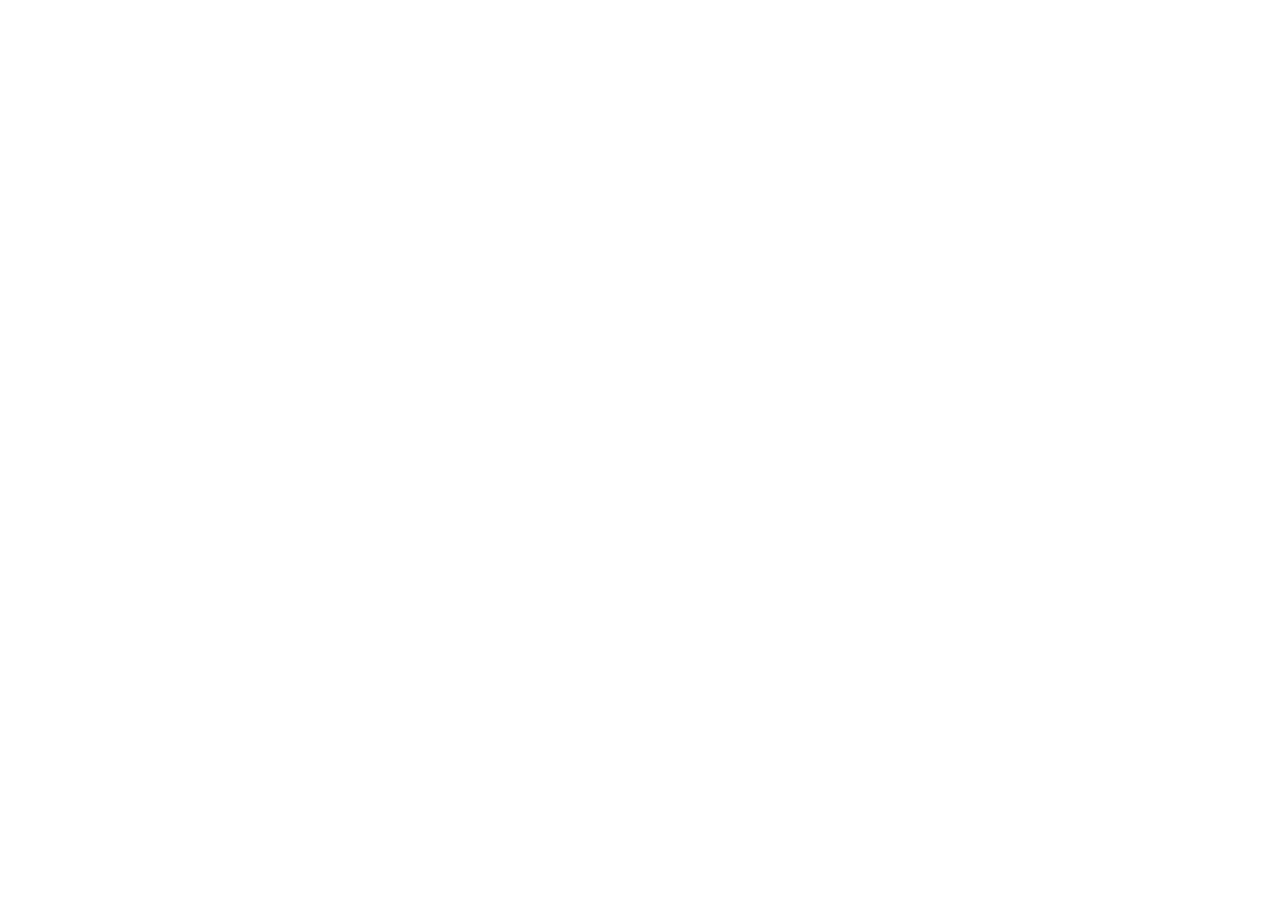
==== index.html @ a206adbc "Initial Commit" ====
<!doctype html>
<html lang="en">
  <head>
    <meta charset="UTF-8" />
    <meta name="viewport" content="width=device-width, initial-scale=1.0" />
    <link rel="stylesheet" href="src/styles/index.css" />
    <title>JavaScript Variables and Operations</title>
  </head>
  <body>
    <script src="src/script/index.js"></script>
  </body>
</html>
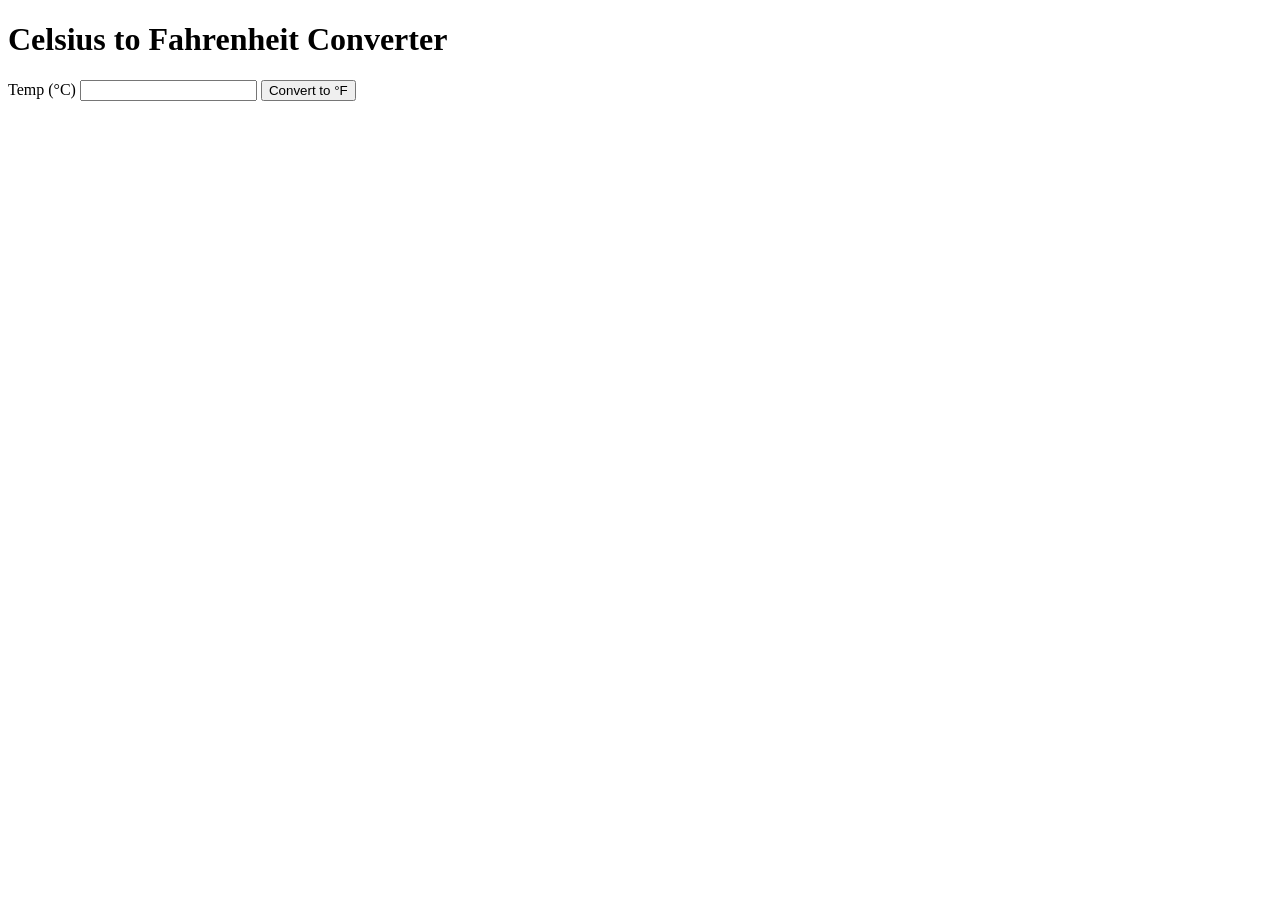
==== commit 8a0a19cf: "Add html content" ====
--- a/index.html
+++ b/index.html
@@ -7,6 +7,13 @@
     <title>JavaScript Variables and Operations</title>
   </head>
   <body>
+    <main>
+      <h1>Celsius to Fahrenheit Converter</h1>
+      <label for="temperature">Temp (°C)</label>
+      <input type="text" id="temperature" />
+      <button onclick="handleConversion()">Convert to °F</button>
+      <p id="result"></p>
+    </main>
     <script src="src/script/index.js"></script>
   </body>
 </html>
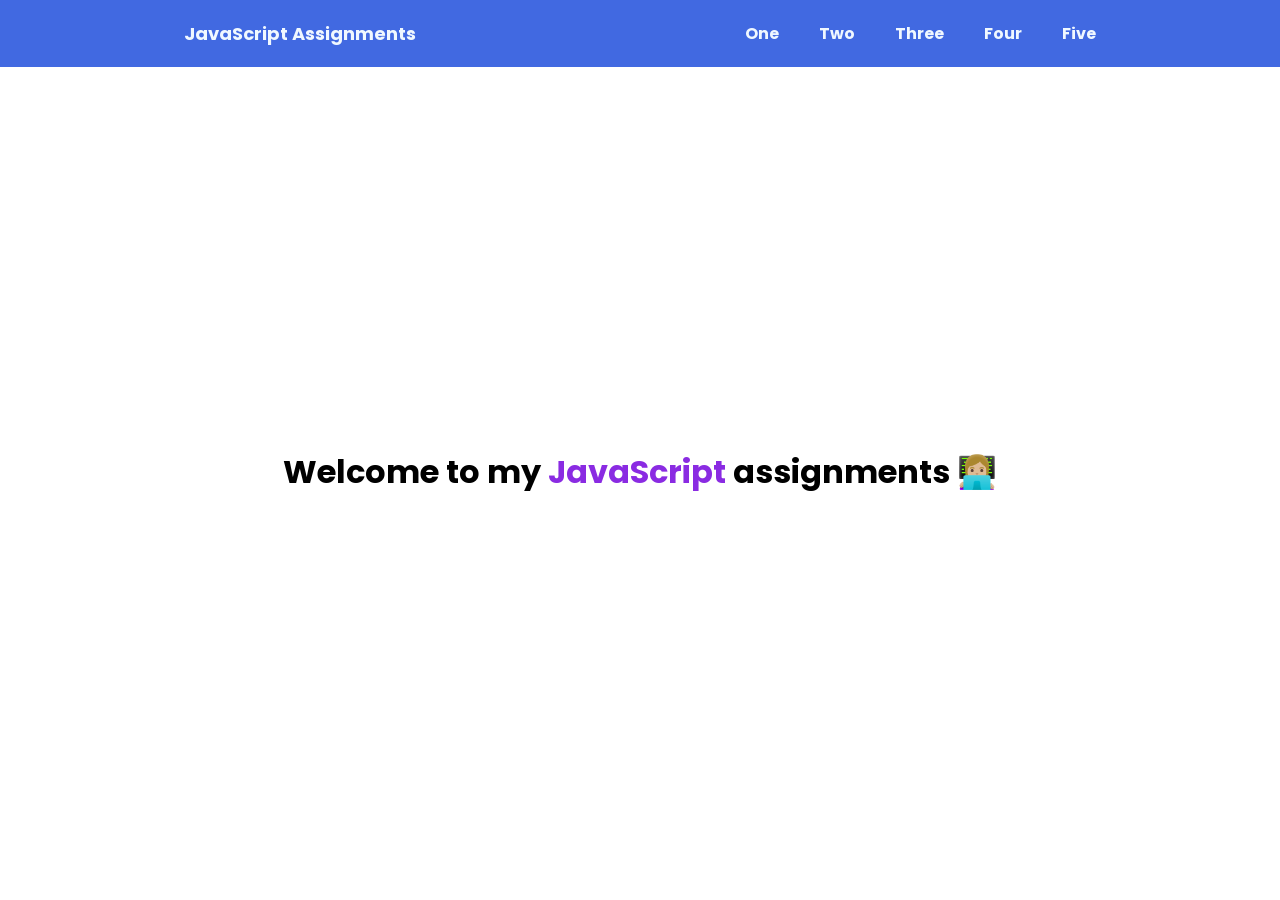
==== commit 69b741a3: "Refactored code - navbar, add font" ====
--- a/index.html
+++ b/index.html
@@ -3,17 +3,48 @@
   <head>
     <meta charset="UTF-8" />
     <meta name="viewport" content="width=device-width, initial-scale=1.0" />
-    <link rel="stylesheet" href="src/styles/index.css" />
+    <link rel="preconnect" href="https://fonts.googleapis.com" />
+    <link rel="preconnect" href="https://fonts.gstatic.com" crossorigin />
+    <link
+      href="https://fonts.googleapis.com/css2?family=Poppins:ital,wght@0,100;0,200;0,300;0,400;0,500;0,600;0,700;0,800;0,900;1,100;1,200;1,300;1,400;1,500;1,600;1,700;1,800;1,900&display=swap"
+      rel="stylesheet"
+    />
+    <link rel="stylesheet" href="src/home/index.css" />
     <title>JavaScript Variables and Operations</title>
   </head>
   <body>
+    <header>
+      <nav class="navbar">
+        <div>
+          <p class="navbar-home">
+            <a href="/index.html" class="link">JavaScript Assignments</a>
+          </p>
+        </div>
+        <div>
+          <ul class="navbar-links">
+            <li class="navbar-link">
+              <a href="/src/lesson-one/lesson-one.html" class="link">One</a>
+            </li>
+            <li class="navbar-link">
+              <a href="/src/lesson-two/lesson-two.html" class="link">Two</a>
+            </li>
+            <li class="navbar-link">
+              <a href="/src/lesson-three/lesson-three.html" class="link"
+                >Three</a
+              >
+            </li>
+            <li class="navbar-link">
+              <a href="/src/lesson-four/lesson-four.html" class="link">Four</a>
+            </li>
+            <li class="navbar-link">
+              <a href="/src/lesson-five/lesson-five.html" class="link">Five</a>
+            </li>
+          </ul>
+        </div>
+      </nav>
+    </header>
     <main>
-      <h1>Celsius to Fahrenheit Converter</h1>
-      <label for="temperature">Temp (°C)</label>
-      <input type="text" id="temperature" />
-      <button onclick="handleConversion()">Convert to °F</button>
-      <p id="result"></p>
+      <h1>Welcome to my <span>JavaScript</span> assignments 👩🏼‍💻</h1>
     </main>
-    <script src="src/script/index.js"></script>
   </body>
 </html>
--- a/src/home/index.css
+++ b/src/home/index.css
@@ -0,0 +1,66 @@
+* {
+  box-sizing: border-box;
+  margin: 0;
+  padding: 0;
+}
+
+body {
+  font-family: "Poppins", sans-serif;
+}
+
+/*Navbar*/
+.navbar {
+  display: flex;
+  justify-content: space-around;
+  align-items: center;
+  background-color: #4169e1;
+  color: aliceblue;
+  font-weight: bold;
+  padding: 10px 20px;
+}
+
+.navbar-home {
+  font-size: 18px;
+}
+
+.navbar-links {
+  display: flex;
+}
+
+.navbar-link,
+.navbar-home {
+  list-style: none;
+  padding: 10px 20px;
+  border-radius: 20px;
+}
+
+.navbar-link .link,
+.navbar-home .link {
+  display: block;
+  text-decoration: none;
+  color: aliceblue;
+}
+
+.navbar-link:hover,
+.navbar-home:hover {
+  background-color: #6581d4;
+}
+
+.navbar-link:active,
+.navbar-home:active {
+  background-color: #2150dc;
+  position: relative;
+  top: 2px;
+}
+
+main {
+  min-height: 90vh;
+  text-align: center;
+  display: flex;
+  justify-content: center;
+  align-items: center;
+}
+
+span {
+  color: blueviolet;
+}
